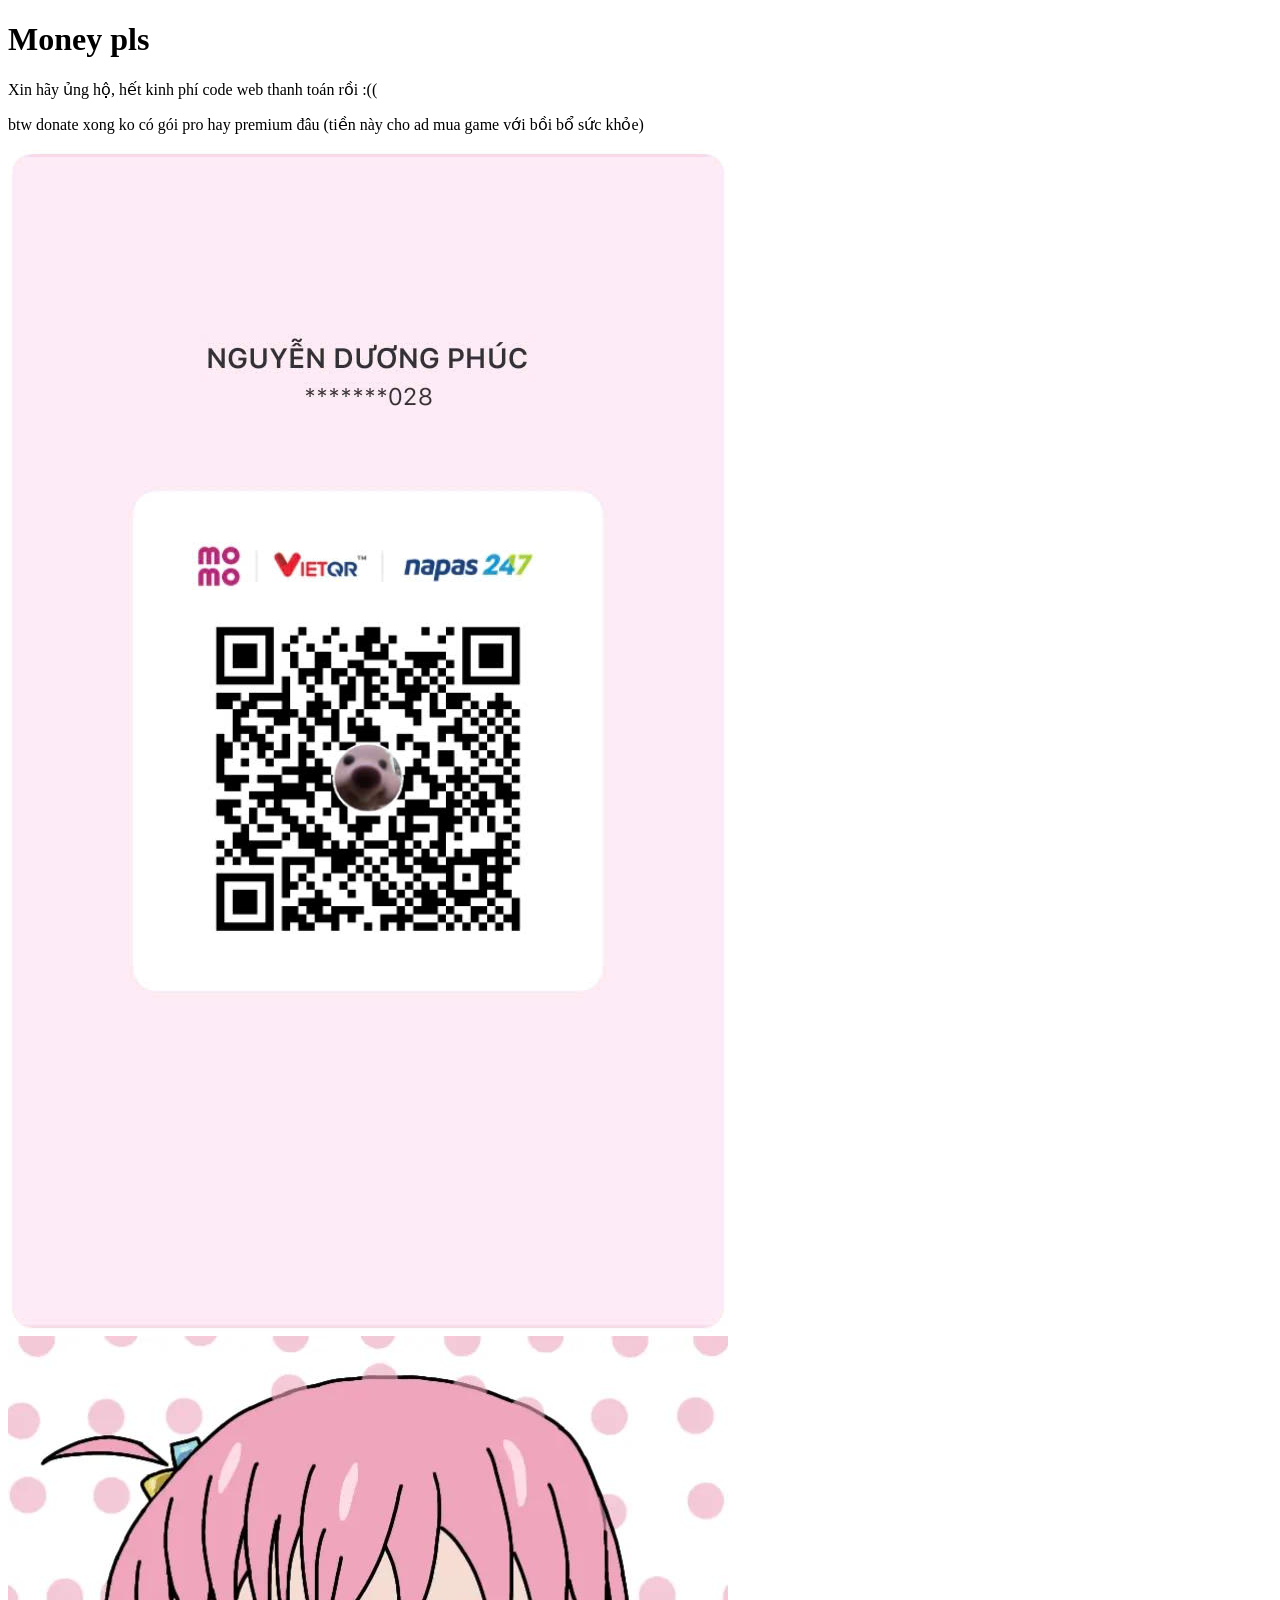
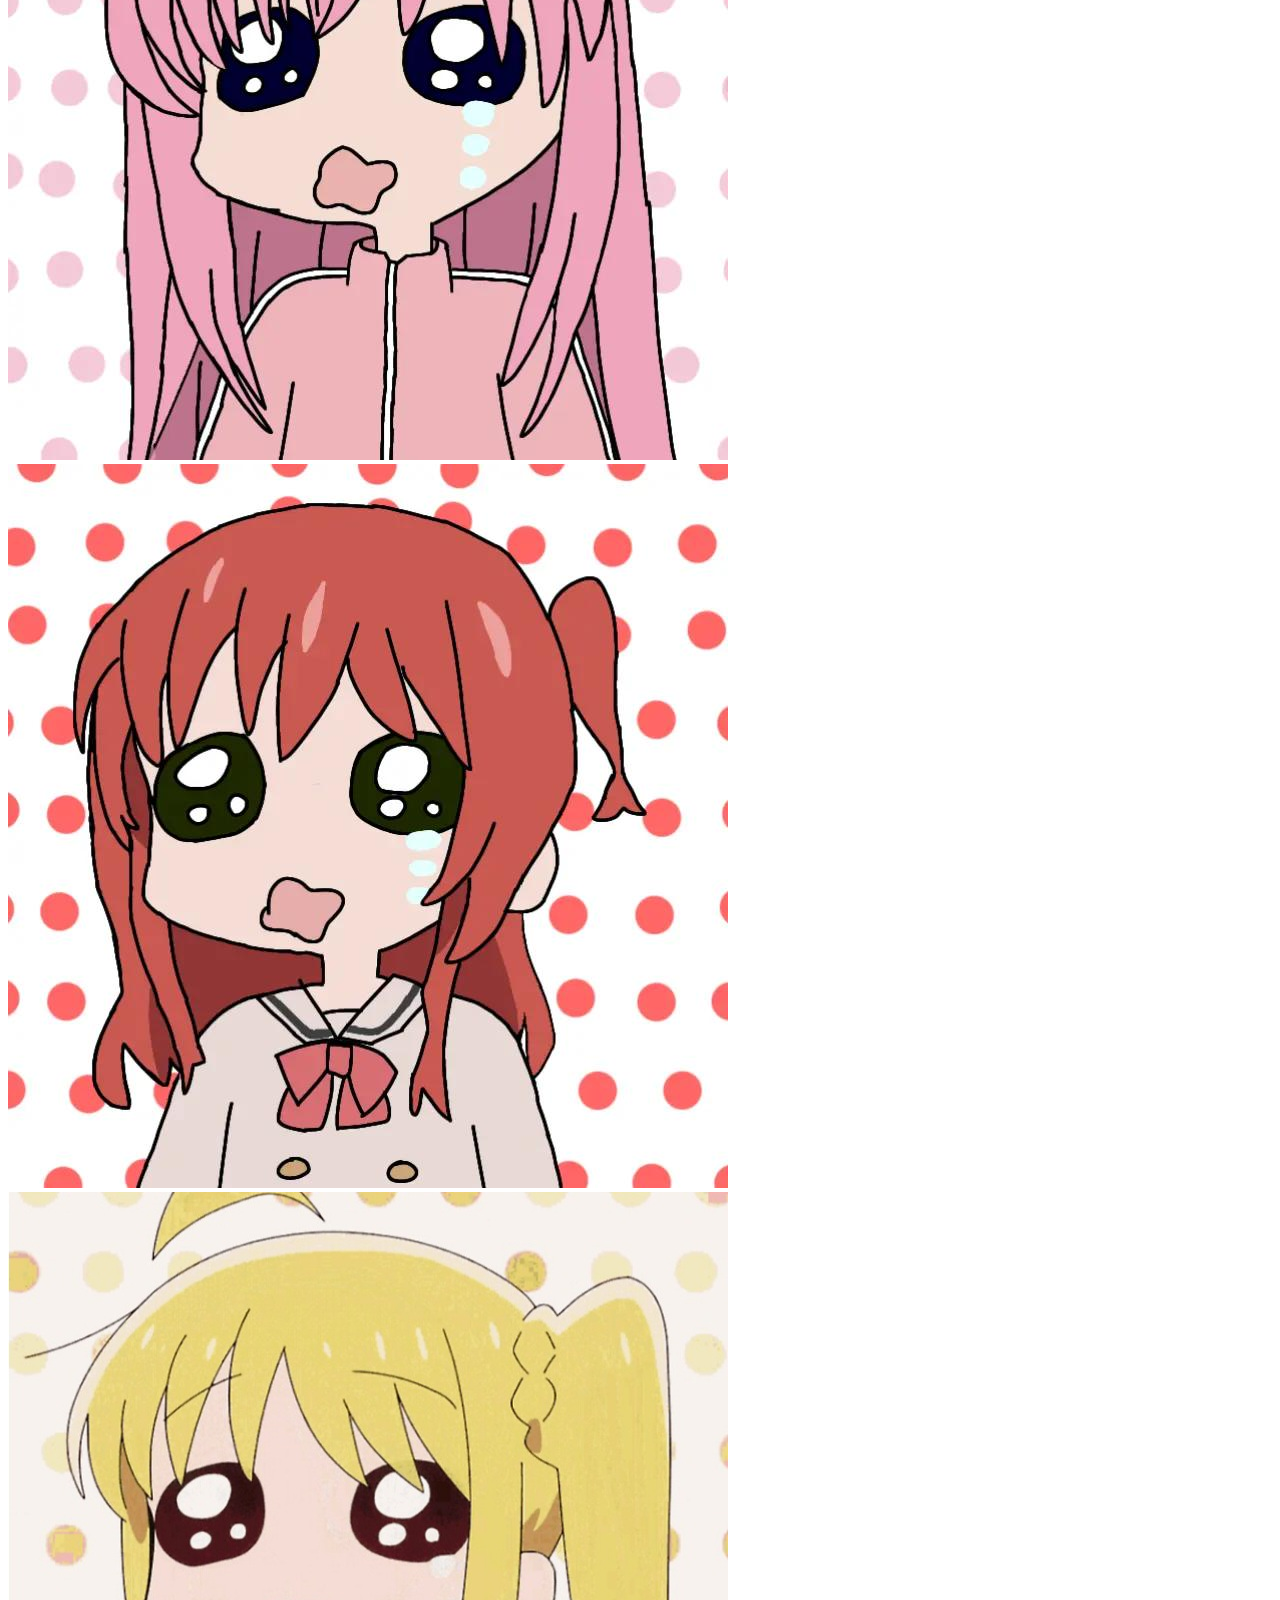
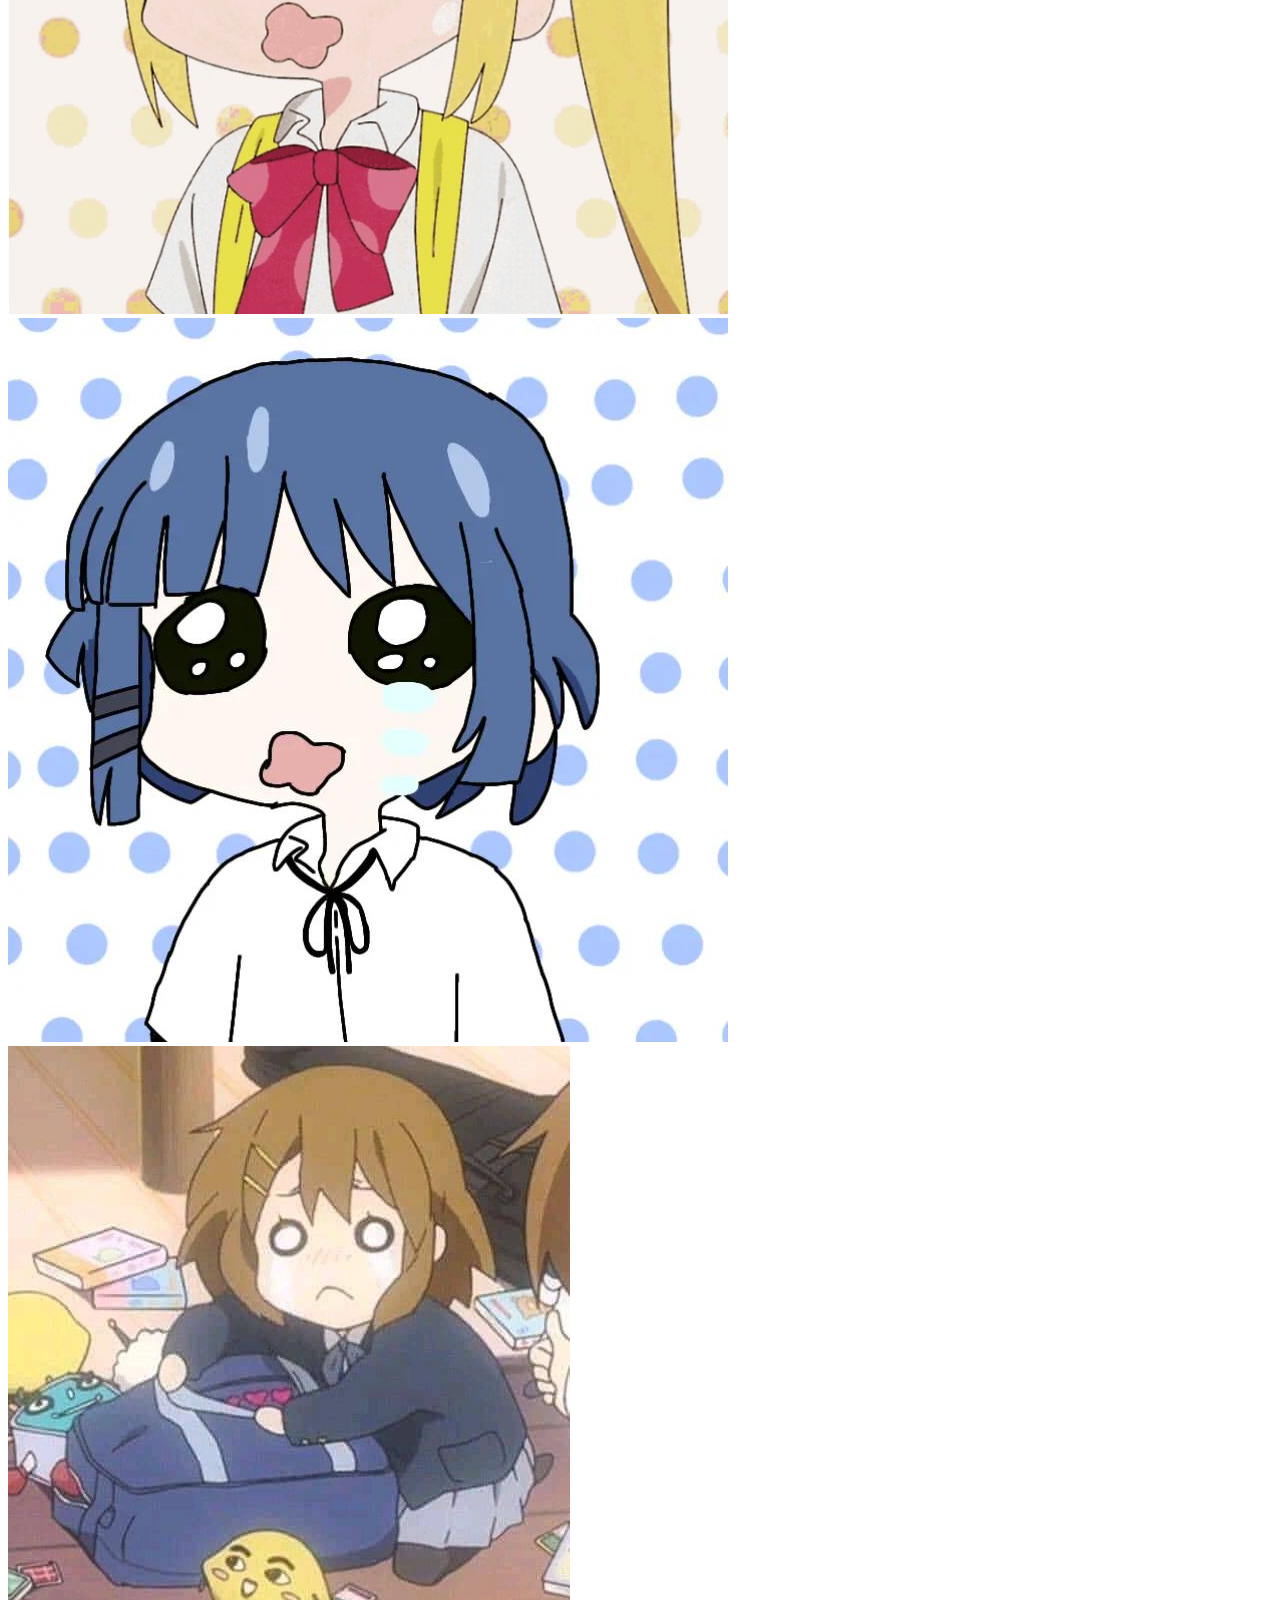
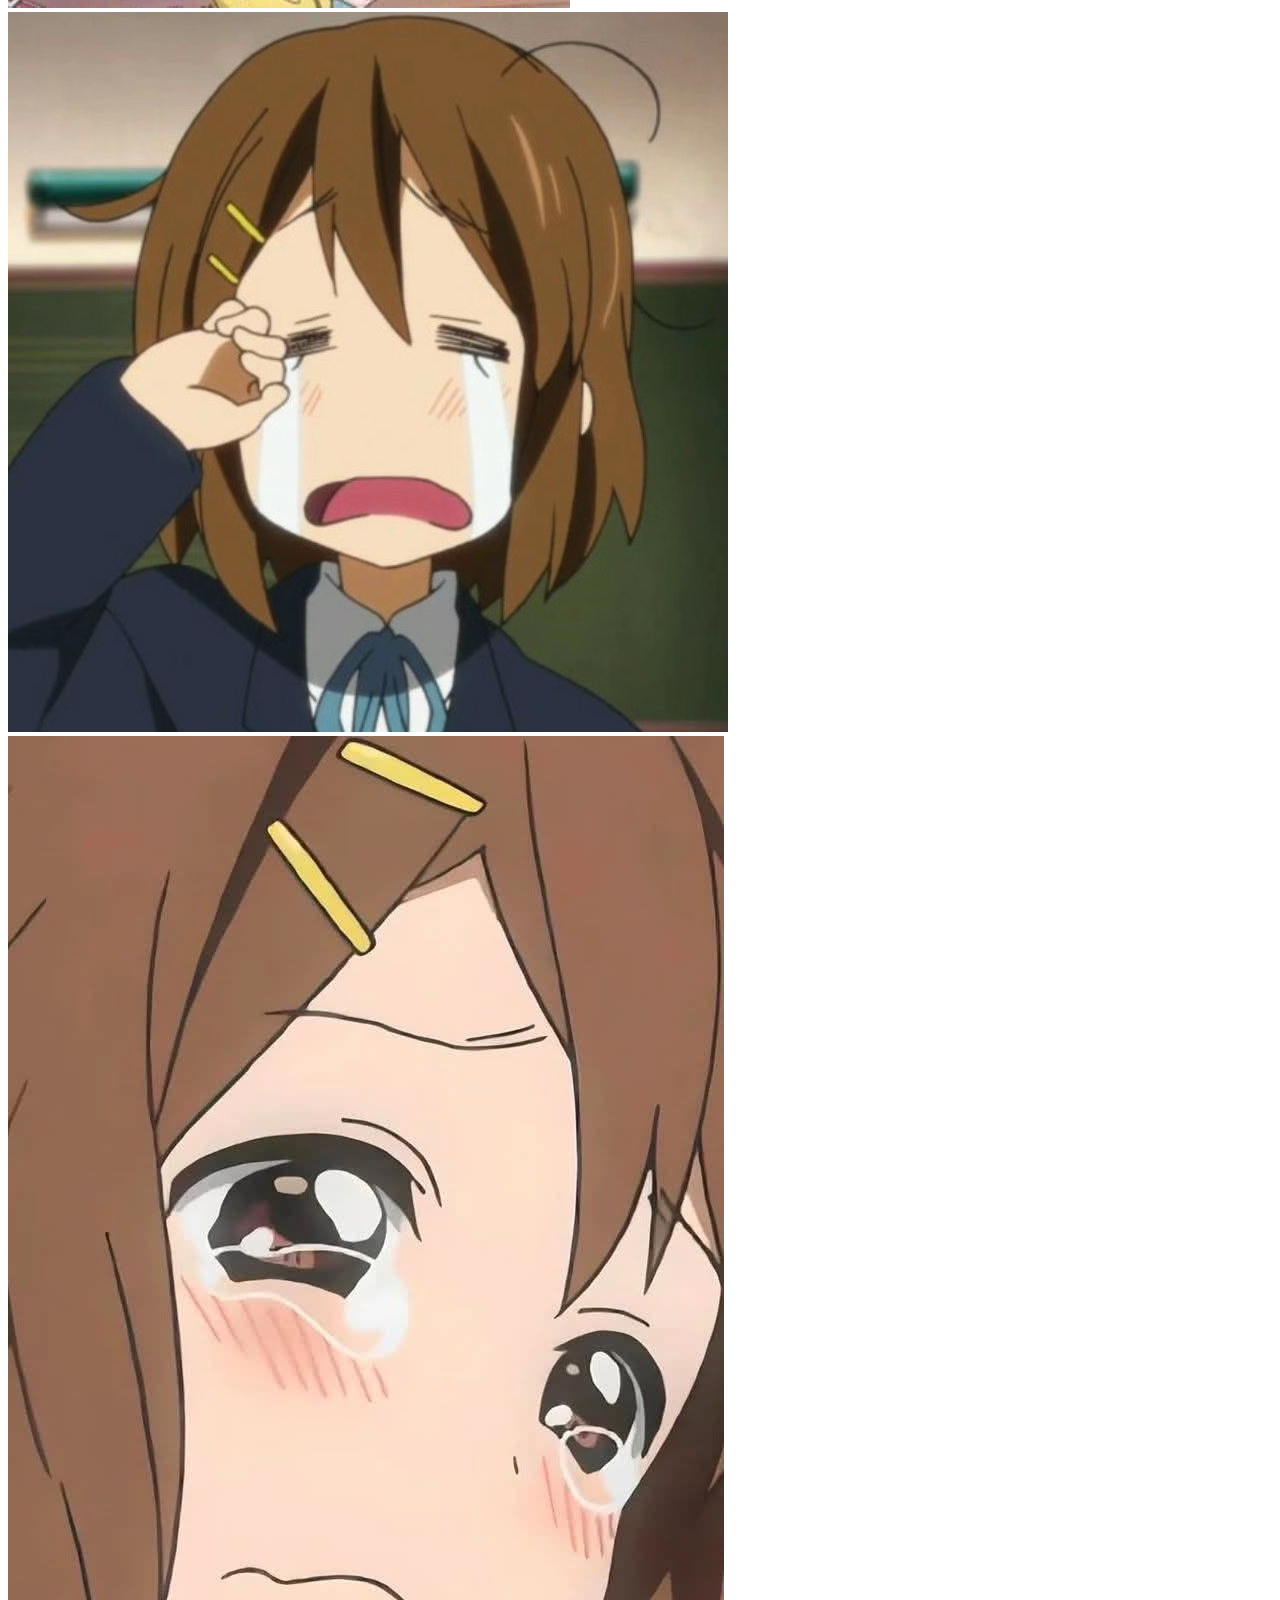
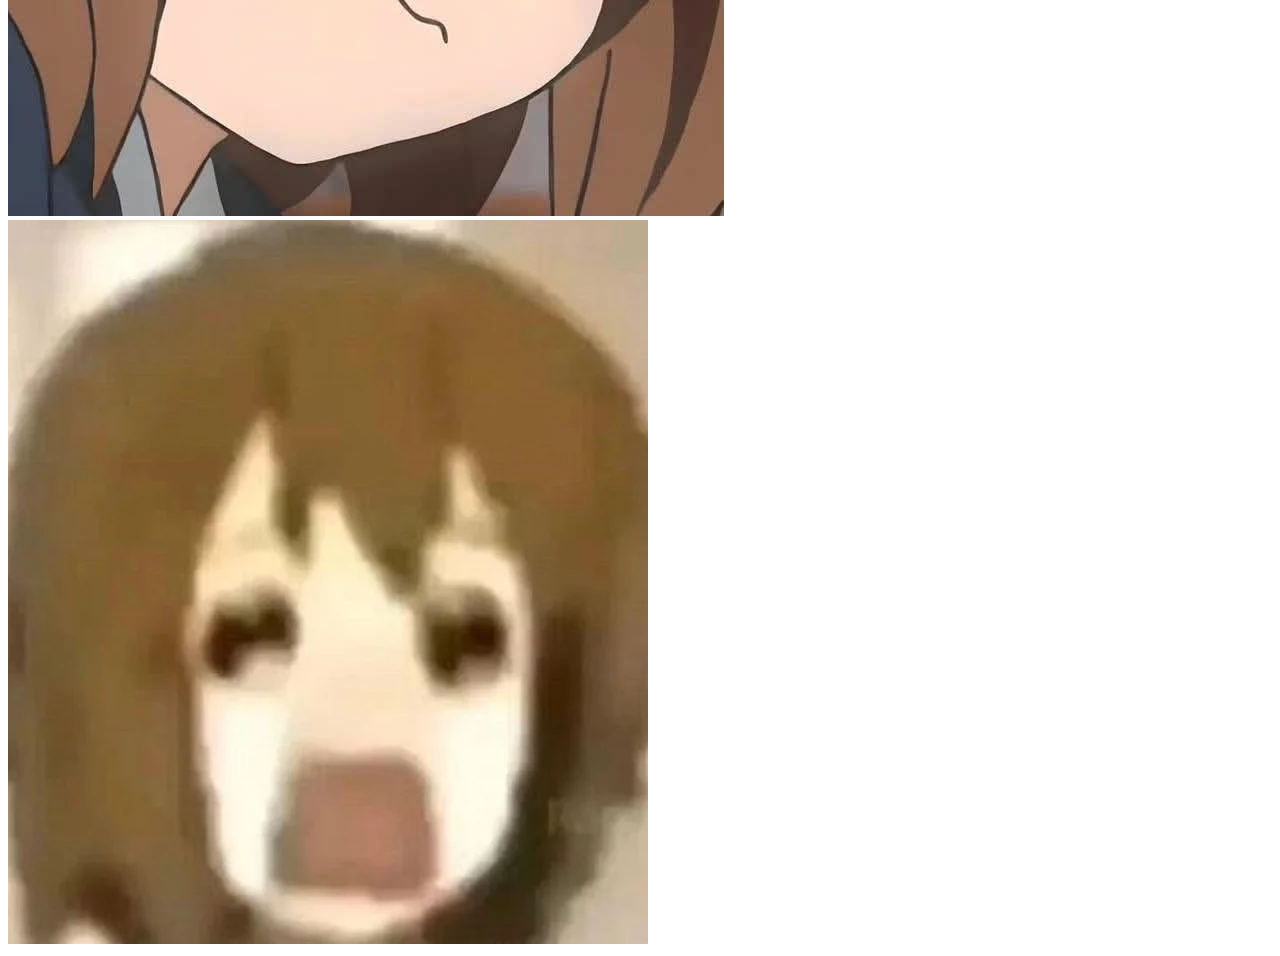
==== frontend/checkout.html @ 7af3702f "Reorganize frontend into frontend/ directory" ====
<!doctype html>
<html lang="en">
  <head>
    <meta charset="UTF-8" />
    <meta name="viewport" content="width=device-width, initial-scale=1.0" />
    <title>Check out</title>

    <link rel="stylesheet" href="checkout.css" />
    <!-- poppins -->
    <link rel="preconnect" href="https://fonts.googleapis.com" />
    <link rel="preconnect" href="https://fonts.gstatic.com" crossorigin />
    <link
      href="https://fonts.googleapis.com/css2?family=Poppins:ital,wght@0,100;0,200;0,300;0,400;0,500;0,600;0,700;0,800;0,900;1,100;1,200;1,300;1,400;1,500;1,600;1,700;1,800;1,900&display=swap"
      rel="stylesheet"
    />
  </head>
  <body>
    <div class="checkout-container">
      <h1>Money pls</h1>
      <p class="subtext1">
        Xin hãy ủng hộ, hết kinh phí code web thanh toán rồi :((
      </p>
      <p class="subtext2">
        btw donate xong ko có gói pro hay premium đâu (tiền này cho ad mua game
        với bồi bổ sức khỏe)
      </p>

      <img src="assets/content/checkout/QR.jpg" alt="QR Payment" />
    </div>

    <img class="img1" src="assets/content/checkout/bocchi crying.jpeg" />
    <img class="img2" src="assets/content/checkout/kita cry.jpeg" />
    <img class="img3" src="assets/content/checkout/nijika cry.jpeg" />
    <img class="img4" src="assets/content/checkout/ryo cry.jpeg" />
    <img class="img5" src="assets/content/checkout/yui backbag cry.jpg" />
    <img class="img6" src="assets/content/checkout/yui cry.jpeg" />
    <img class="img7" src="assets/content/checkout/yui cry.jpg" />
    <img class="img8" src="assets/content/checkout/yui cry.webp" />
  </body>
</html>
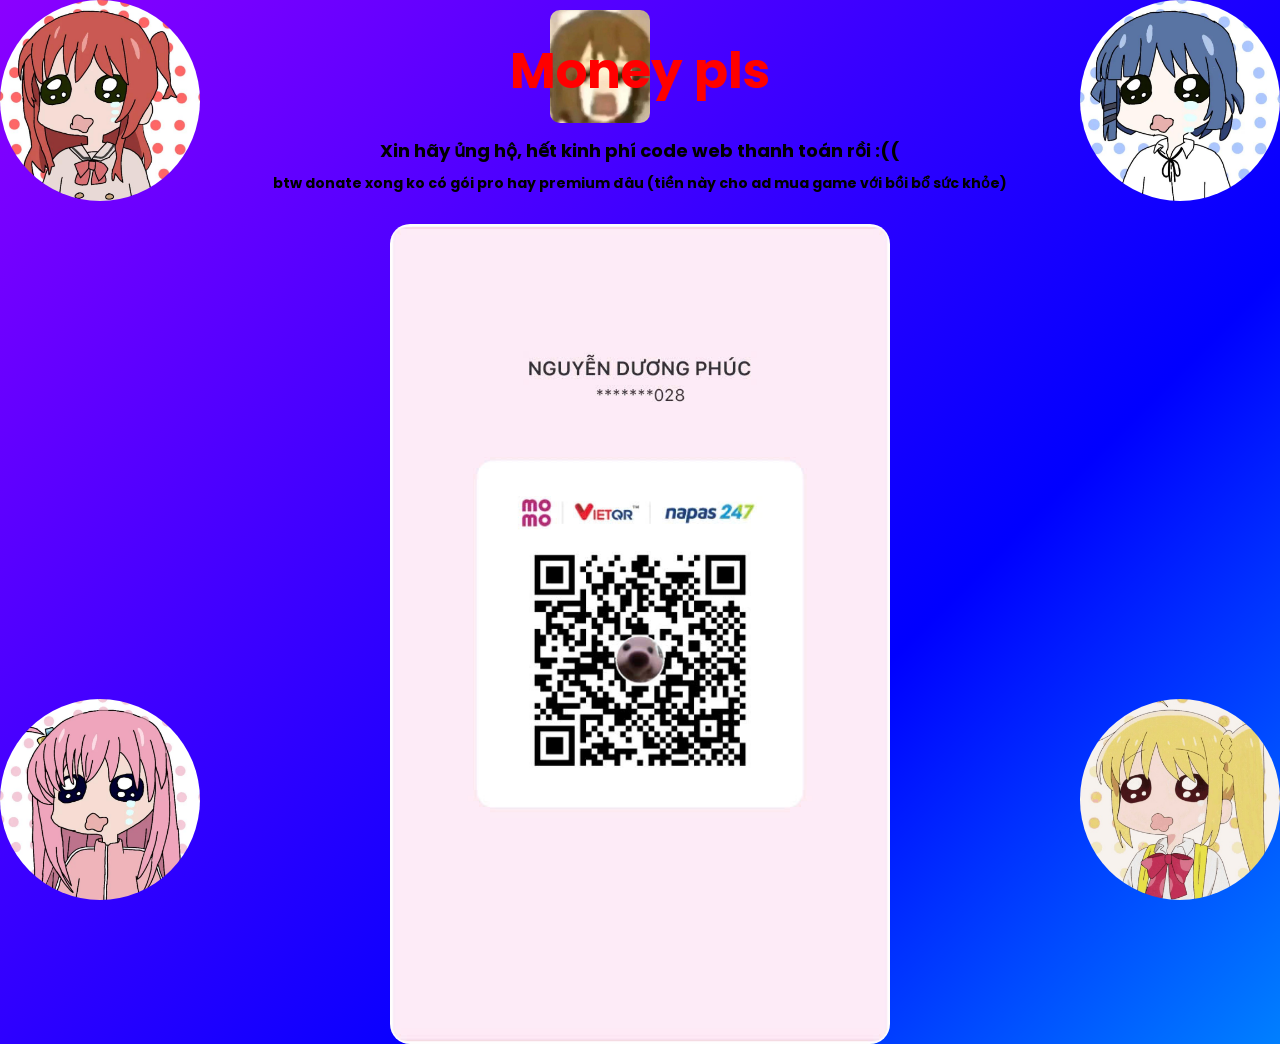
==== commit b441f679: "fix checkout css" ====
--- a/frontend/checkout.html
+++ b/frontend/checkout.html
@@ -5,7 +5,7 @@
     <meta name="viewport" content="width=device-width, initial-scale=1.0" />
     <title>Check out</title>
 
-    <link rel="stylesheet" href="checkout.css" />
+    <link rel="stylesheet" href="css/checkout.css" />
     <!-- poppins -->
     <link rel="preconnect" href="https://fonts.googleapis.com" />
     <link rel="preconnect" href="https://fonts.gstatic.com" crossorigin />
--- a/frontend/css/checkout.css
+++ b/frontend/css/checkout.css
@@ -0,0 +1,299 @@
+/* animation */
+
+/* màu background */
+@keyframes rainbowMove {
+  0% {
+    background-position: 0% 50%;
+  }
+  50% {
+    background-position: 100% 50%;
+  }
+  100% {
+    background-position: 0% 50%;
+  }
+}
+
+/* 4 ảnh bocchi */
+@keyframes spin1 {
+  from {
+    transform: rotate(0deg);
+  }
+  to {
+    transform: rotate(360deg);
+  }
+}
+@keyframes spin2 {
+  from {
+    transform: rotate(360deg);
+  }
+  to {
+    transform: rotate(0deg);
+  }
+}
+@keyframes spin3 {
+  from {
+    transform: rotate(-360deg);
+  }
+  to {
+    transform: rotate(0deg);
+  }
+}
+@keyframes spin4 {
+  from {
+    transform: rotate(0deg);
+  }
+  to {
+    transform: rotate(-360deg);
+  }
+}
+/* chữ money pls */
+@keyframes blinkAnim {
+    0%   { opacity: 1; }
+    50%  { opacity: 0; }
+    100% { opacity: 1; }
+}
+/* chữ xin hãy ủng hộ,... */
+@keyframes changeColor {
+    0%   { color: red; }
+    25%  { color: blue; }
+    50%  { color: black; }
+    75%  { color: green; }
+    100% { color: yellow; }
+}
+/* chữ btw... */
+@keyframes blueRed {
+    0% { color: blue; }
+    100% { clolor: red; }
+}
+/* ảnh nhỏ gần money pls */
+@keyframes vibrate {
+  0% { transform: translate(0); }
+  25% { transform: translate(-2px, 2px); }
+  50% { transform: translate(2px, -2px); }
+  75% { transform: translate(-2px, -2px); }
+  100% { transform: translate(0); }
+}
+/* yui */
+@keyframes jello {
+  0%, 100% {
+    transform: scale(1, 1);
+  }
+
+  30% {
+    transform: scale(1.25, 0.75);
+  }
+
+  40% {
+    transform: scale(0.75, 1.25);
+  }
+
+  50% {
+    transform: scale(1.15, 0.85);
+  }
+
+  65% {
+    transform: scale(0.95, 1.05);
+  }
+
+  75% {
+    transform: scale(1.05, 0.95);
+  }
+}
+@keyframes swing {
+  0% {
+    transform: rotate(20deg);
+  }
+  50% {
+    transform: rotate(-20deg);
+  }
+  100% {
+    transform: rotate(20deg);
+  }
+}
+@keyframes shakeMini {
+  0% { transform: translate(0, 0); }
+  25% { transform: translate(-2px, 1px); }
+  50% { transform: translate(2px, -1px); }
+  75% { transform: translate(-1px, -1px); }
+  100% { transform: translate(0, 0); }
+}
+@keyframes rubberBand {
+  0% {
+    transform: scale(1, 1);
+  }
+
+  30% {
+    transform: scale(1.25, 0.75);
+  }
+
+  40% {
+    transform: scale(0.75, 1.25);
+  }
+
+  50% {
+    transform: scale(1.15, 0.85);
+  }
+
+  65% {
+    transform: scale(0.95, 1.05);
+  }
+
+  75% {
+    transform: scale(1.05, 0.95);
+  }
+
+  100% {
+    transform: scale(1, 1);
+  }
+}
+
+/* object */
+body {
+    margin: 0;
+    padding: 0;
+    overflow-x: hidden;
+    min-height: 100vh;
+    font-family: "Poppins", Arial, sans-serif;
+    font-weight: bold;
+
+    background: linear-gradient(
+    -45deg,
+    #ff0000,
+    #ff7f00,
+    #ffff00,
+    #00ff00,
+    #00ffff,
+    #0000ff,
+    #8b00ff
+  );
+
+  background-size: 400% 400%;
+  animation: rainbowMove 6s ease infinite;
+}
+
+.checkout-container {
+
+    position: relative; /* mốc cho ảnh */
+
+    display: flex;
+    flex-direction: column;
+
+    justify-content: center; /* dọc */
+    align-items: center;     /* ngang */
+
+    text-align: center;
+}
+.checkout-container h1 {
+    font-size: 50px;
+    color:  #ff0000;
+    margin-bottom: 10px;
+    animation: blinkAnim 0.5s infinite;
+}
+.subtext1 {
+    font-size: 18px;
+    margin-bottom: -5px;
+    animation: changeColor 1s infinite;
+}
+.subtext2 {
+    font-size: 14px;
+    opacity: 1;
+    margin-bottom: 30px;
+    animation: blinkAnim 1s infinite;
+}
+/* ảnh qr */
+.checkout-container img {
+    width: 500px;
+    height: auto;
+    border-radius: 20px;
+}
+
+/* ảnh khóc */
+.img1 {
+    width: 200px;
+    border-radius: 50%;
+
+    position: absolute;
+    bottom: 0;
+    left: 0;
+    z-index: -1;
+
+    animation: spin1 1s linear infinite;
+}
+
+.img2 {
+    width: 200px;
+    border-radius: 50%;
+
+    position: absolute;
+    top: 0;
+    left: 0;
+    z-index: -1;
+
+    animation: spin2 1s linear infinite;
+}
+.img3 {
+    width: 200px;
+    border-radius: 50%;
+
+    position: absolute;
+    bottom: 0;
+    right: 0;
+    z-index: -1;
+
+    animation: spin3 1s linear infinite;
+}
+.img4 {
+    width: 200px;
+    border-radius: 50%;
+
+    position: absolute;
+    top: 0;
+    right: 0;
+    z-index: -1;
+
+    animation: spin4 1s linear infinite;
+}
+
+.img5 {
+    width: 200px;
+    border-radius: 50px;
+    transform: rotate(20deg);
+
+    position: absolute;
+    top: 300px;
+    right: 440px;
+    z-index: -1;
+  animation: rubberBand 1s infinite;
+}
+.img6 {
+    width: 200px;
+    border-radius: 30px;
+    transform: rotate(-10deg);
+
+    position: absolute;
+    bottom: 30px;
+    left: 440px;
+    z-index: -1;
+    animation: swing 1.5s ease-in-out infinite;
+}
+.img7 {
+    width: 200px;
+    border-radius: 10px;
+
+    position: absolute;
+    bottom: -20px;
+    right: 400px;
+    z-index: -1;
+    animation: jello 2s infinite;
+}
+.img8 {
+    width: 100px;
+    border-radius: 10px;
+
+    position: absolute;
+    top: 10px;
+    left: 550px;
+    z-index: -1;
+
+    animation: vibrate 0.2s infinite;
+}
